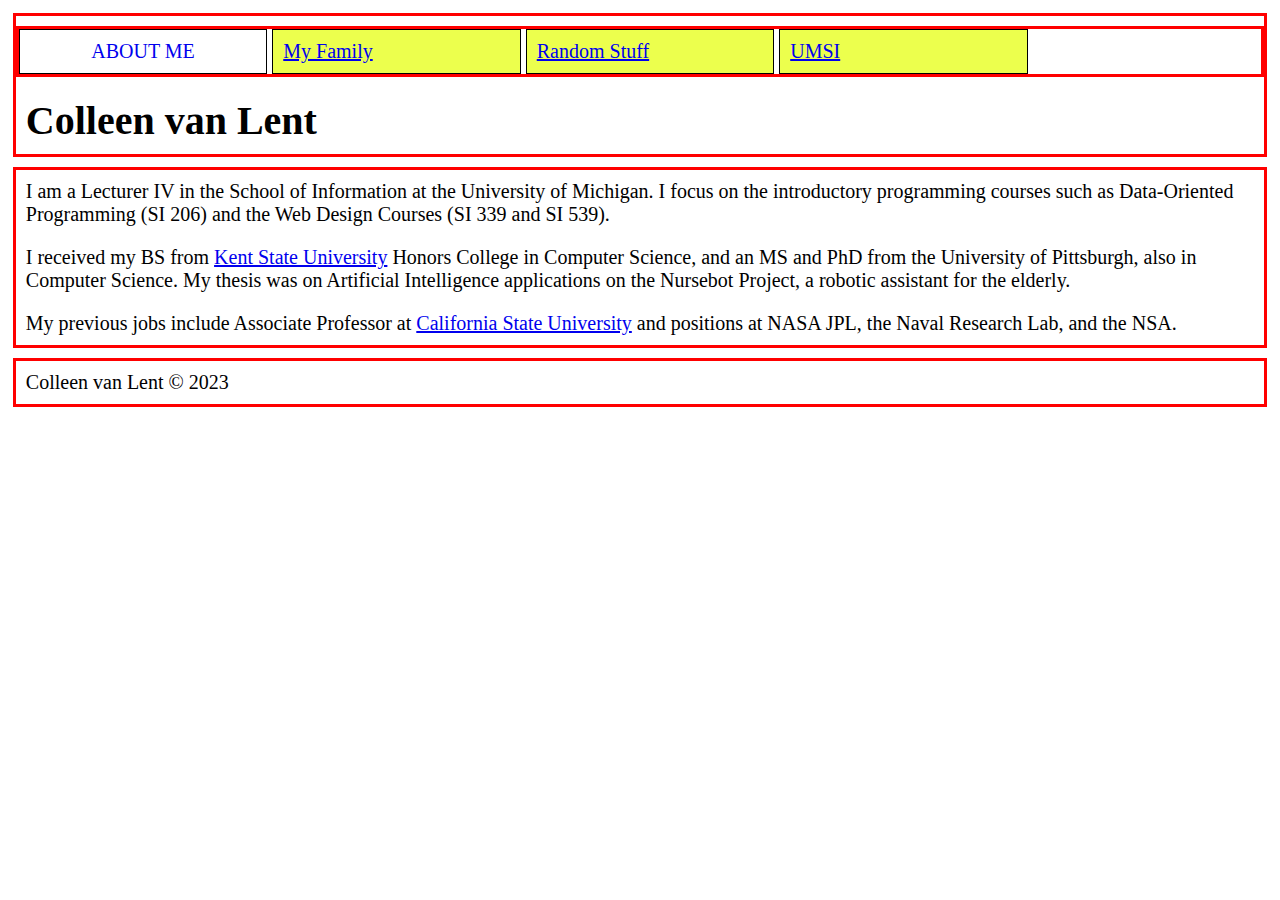
==== index.html @ bdf18bb7 "first push" ====
<!DOCTYPE html>
	<!-- Do no make any changes to this file, but you should still review the tags to make sure that you are familiar with them. -->

<html lang="en">
<!-- All of the meta data for the page belongs in the header tag -->
<head>
	<meta charset="UTF-8">
	<meta name="viewport" content="width=device-width, initial-scale=1.0">
	<!-- Link to the favicon image -->
	<link rel="icon" href="images/favicon.ico">
	<!-- Link to the reset file -->
	<link rel="stylesheet" href="css/reset.css">
	<!-- Link to the stylesheet -->
	<link rel="stylesheet" href="css/style.css">
	<title>About Me</title>
</head>

<!-- All of the visible code in the page belongs in the body tag -->
<body>
	<!-- Header is a sematic tag page that aids readability -->
	<header>
		<!-- Nav is a sematic tag page that aids accessibility -->
		<nav>
			<ul>
				<!-- Since I am on the index file I added class = action to the link to index. -->
				<!-- For this homework leave the class on index for all three pages. -->
				<li class="active"><a href = "index.html" >About Me</a></li>
				<li><a href = "family.html">My Family</a></li>
				<li><a href = "random.html">Random Stuff</a></li>
				<li><a href = "http://www.si.umich.edu">UMSI</a></li>
			</ul>
		</nav>
		<!-- The h1 is a semantic tag that aids accessibility -->
		<h1>Colleen van Lent</h1>
	</header>

	<!-- Every page should have a main tag for accessibility -->
	<main>
		<p>I am a Lecturer IV in the School of Information at the 
			University of Michigan. I focus on the introductory 
			programming courses such as Data-Oriented Programming 
			(SI 206) and the Web Design Courses (SI 339 and SI 539).</p>

		<!-- Make sure your anchor tags have a link (href) and a clickable component -->
		<p>
			I received my BS from <a href = "http://www.kent.edu">Kent State 
			University</a> Honors College in Computer Science, and an MS 
			and PhD from the University of Pittsburgh, also in Computer 
			Science. My thesis was on Artificial Intelligence applications on 
			the Nursebot Project, a robotic assistant for the elderly.</p>
		<p>My previous jobs include Associate Professor at 
			<a href = "http://www.csulb.edu">California State University</a> 
			and positions at NASA JPL, the Naval Research Lab, and the NSA. 
		</p>
	</main>

	<!-- Footer is a sematic tag page that aids readability -->
	<footer>
		<p>Colleen van Lent &copy; 2023</p>
	</footer>
</body>
</html>
---- css/style.css ----
/*Add padding and margin to space out the page.
Make the font larger too.*/
body{
	margin:1%;
	font-size:125%;
}

/*Make the h1 heading bigger with a bold font*/
h1{
	font-size: 2em; 
	font-weight: bold;
}

.active{
	background: white;
    text-transform: uppercase;
	text-align: center;
}

.active a{
	text-decoration: none;;
}

/*Style the images*/
img{
    height: 150px;
	width:auto;
    border: 3px solid blue;
    padding: 25px;
    border-radius: 20px;
    margin: 5px;
	margin-left: 10%
}

/*Make the h2 heading match h1*/
h2{
	font-size: 2em; 
	font-weight: bold;
}

/*Improve the spacing for paragraphs AND headings*/
p, h1, h2 {
    padding: 10px;
}

/*Add borders around the main components and some
space too*/
header, nav, main, footer{
	border: 3px solid red;
	margin: 10px 0;
}


/*Change the styling for all of the list 
items in the nav section*/
nav ul li{
	background-color: #ECFF4D;
	padding:10px;
	width:25%;
	border:1px solid black;
	display: inline-block;
	width: 20%;
}

/*Added this so the links stay the same color*/
a:visited{color:#0000FF}
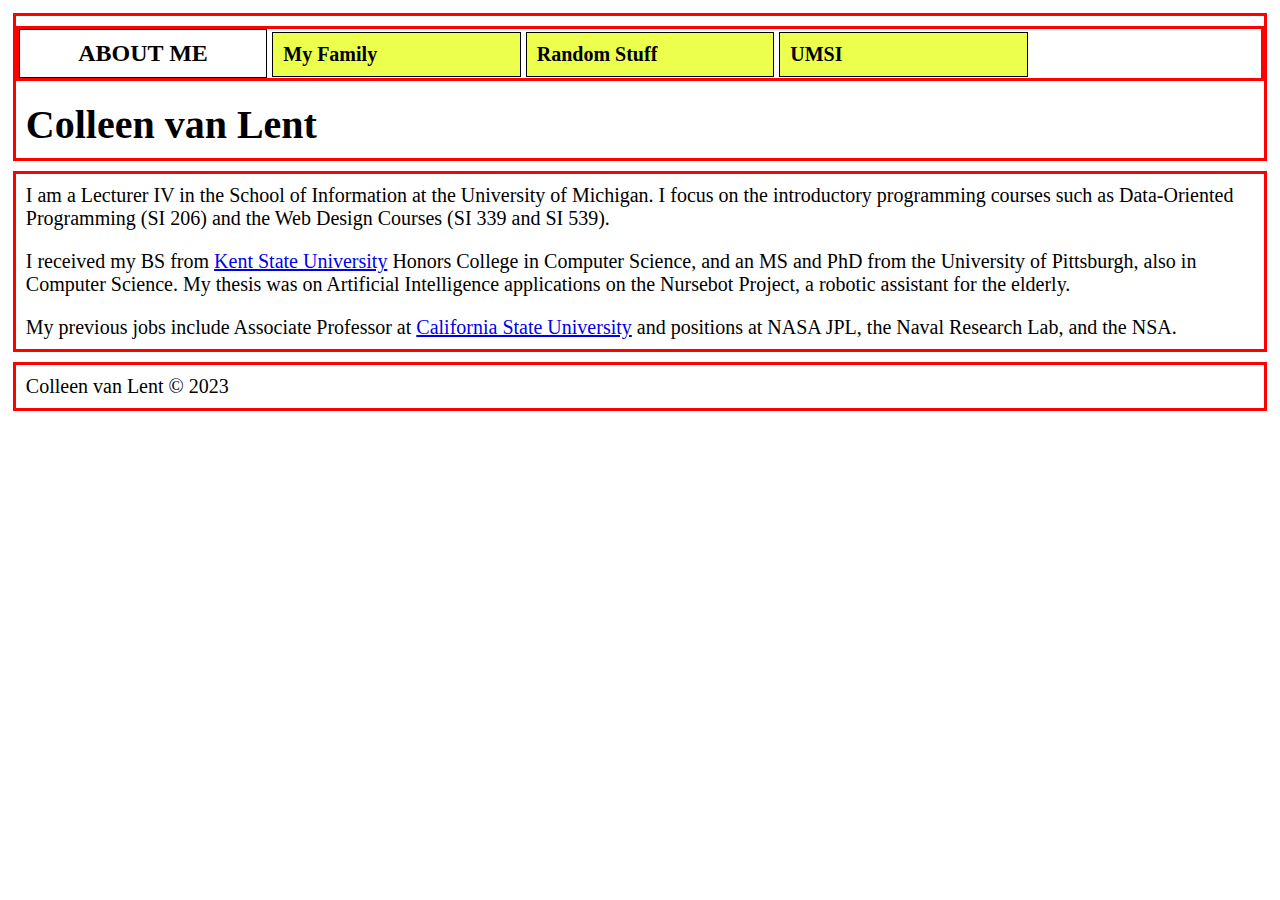
==== commit 414827bd: "a" ====
--- a/index.html
+++ b/index.html
@@ -17,6 +17,7 @@
 
 <!-- All of the visible code in the page belongs in the body tag -->
 <body>
+	<div class="skip"><a href="https://www.si.umich.edu/">Skip to Main Content</a></div>
 	<!-- Header is a sematic tag page that aids readability -->
 	<header>
 		<!-- Nav is a sematic tag page that aids accessibility -->
--- a/css/style.css
+++ b/css/style.css
@@ -15,7 +15,10 @@
 	background: white;
     text-transform: uppercase;
 	text-align: center;
+	font-size: larger;
 }
+
+
 
 .active a{
 	text-decoration: none;;
@@ -65,3 +68,79 @@
 /*Added this so the links stay the same color*/
 a:visited{color:#0000FF}
 
+nav a{
+	color: black;
+	font-weight: bold;
+	text-decoration: none; 
+  }
+
+.skip a{
+	background: white;
+	left: 0;
+	padding: 6px;
+	-webkit-transition: top 1s ease-out;
+	transition: top 1s ease-out;
+	z-index: 1;
+  }
+
+  nav a:hover, nav a:focus{
+	text-decoration: underline;
+  }
+  
+  
+  /* Step 2b: Write selector/rule property to position the skip class element when it is in focus*/
+  .skip a{
+	position: absolute;
+	top: -40px;
+  }
+  .skip a:focus{
+	position: absolute;
+	top: 20px;
+  }
+
+
+  @media screen and (min-width: 800px){
+.container{
+		display: grid;
+		grid-template-columns: 2fr 5fr 2fr;
+		grid-template-rows: auto;
+		grid-gap: 15px;
+}
+.container > div:first-of-type{
+	grid-column: 2 / 1;
+	grid-row: 1 / 1;
+	background-color: #d4cf72;
+	background-attachment: fixed;
+  background-position: center;
+  background-repeat: no-repeat;
+  background-size: cover;
+}
+
+.contact-image{
+	display: grid;
+	grid-template-columns: 33% 33% 33%;
+	grid-template-rows: auto;
+	vertical-align: bottom;
+
+}
+
+
+.images1{
+	grid-column: 2 / 1;
+	grid-row: 1 / 2;
+}
+  }
+
+  @media (prefers-reduced-motion: reduce) {
+	.gif-container {
+	  display: none; /* Hide the container with the GIF */
+	}
+  }
+
+  @media (prefers-reduced-motion: no-preference) {
+	/* Add styles for non-reduced motion users */
+	.gif-container {
+
+
+	}
+  }